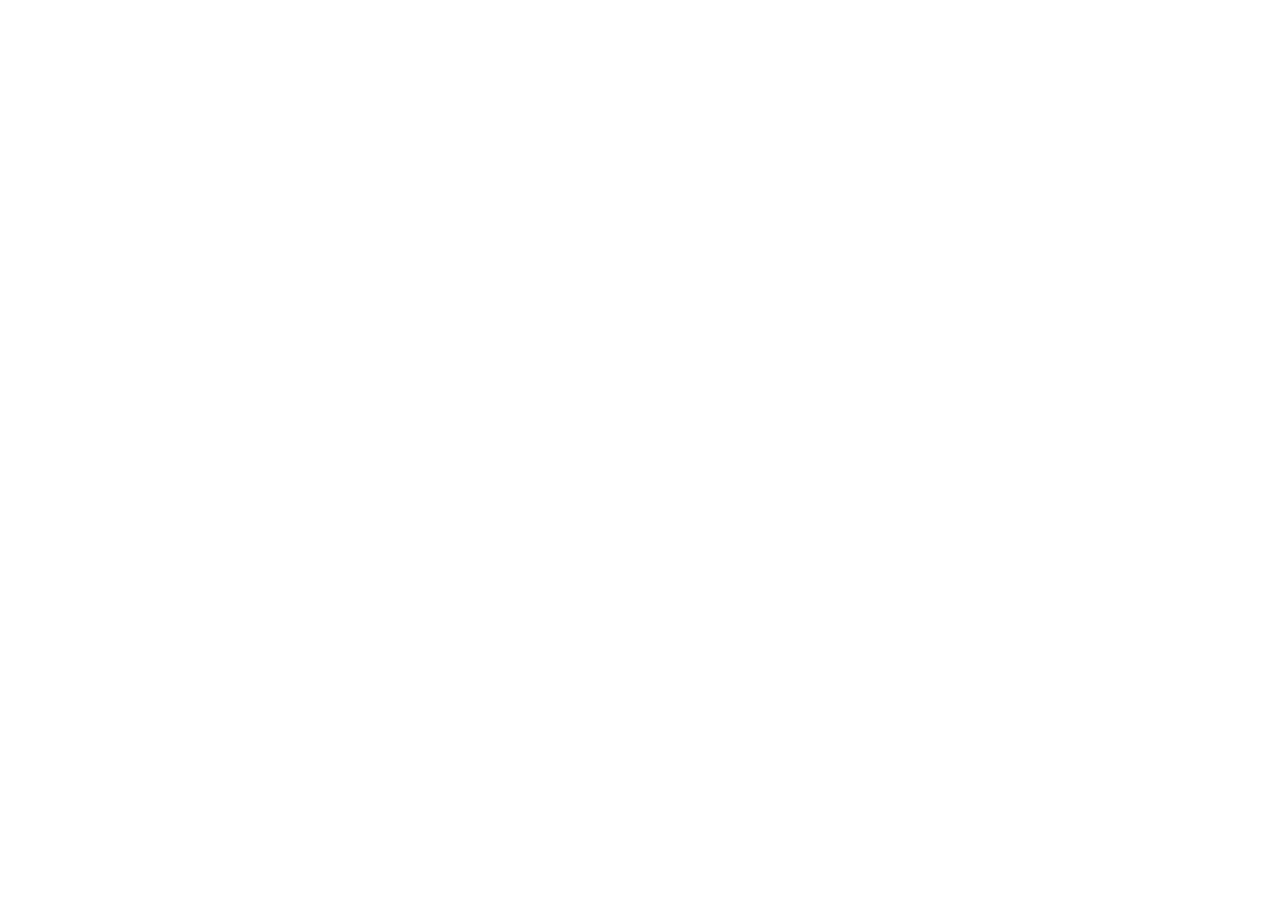
==== index.html @ 23d80142 "HTML start HTML beginning" ====
<!DOCTYPE html>
<html lang="en">
<head>
    <meta charset="UTF-8">
    <meta name="viewport" content="width=device-width, initial-scale=1.0">
    <title>Apocalipse</title>
</head>
<body>
    
</body>
</html>
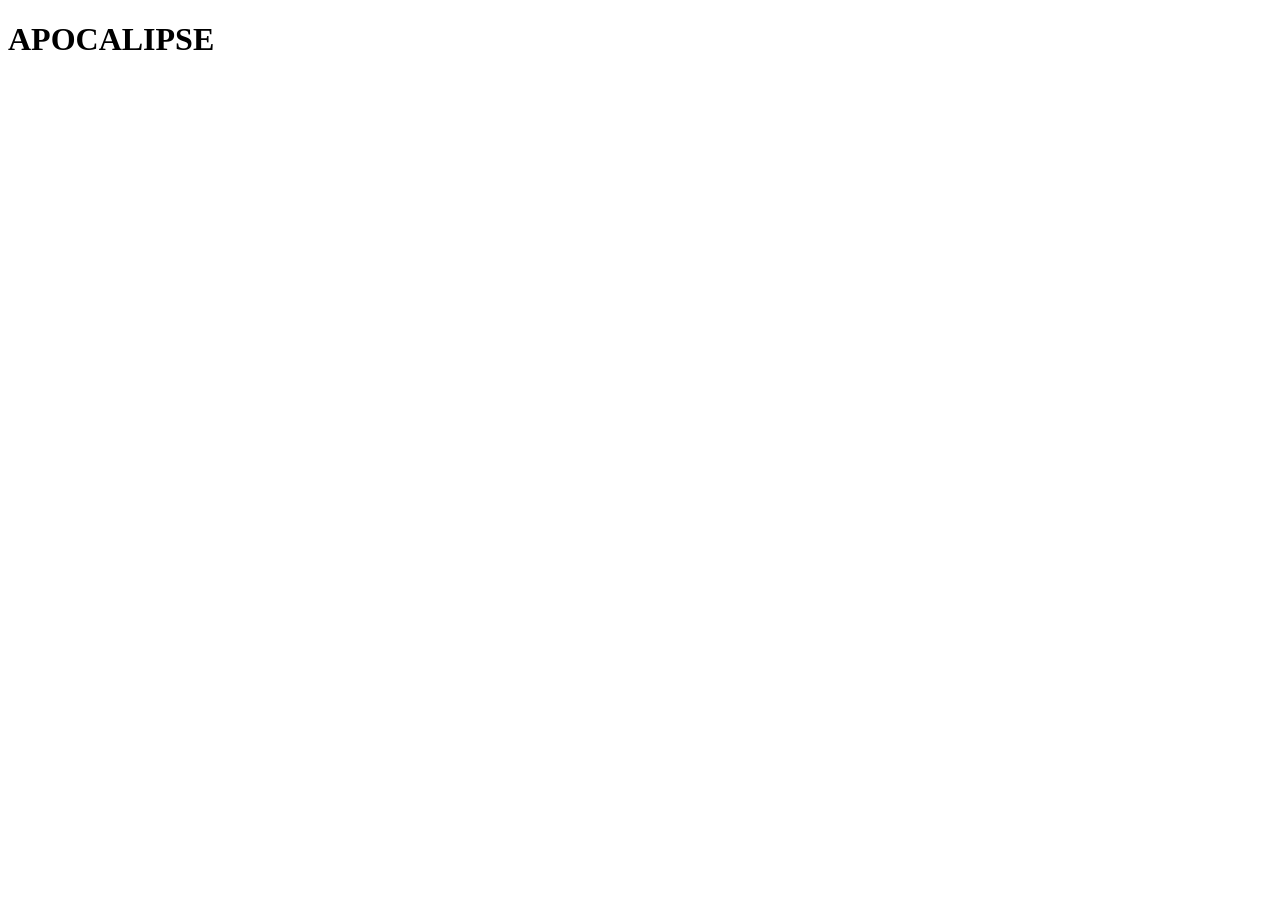
==== commit 5b575454: "H1 and CSS" ====
--- a/index.html
+++ b/index.html
@@ -3,9 +3,13 @@
 <head>
     <meta charset="UTF-8">
     <meta name="viewport" content="width=device-width, initial-scale=1.0">
+    <link rel="stylesheet" href="style.css">
+
     <title>Apocalipse</title>
 </head>
 <body>
-    
+    <div>
+        <h1>APOCALIPSE</h1>
+    </div>
 </body>
 </html>
--- a/style.css
+++ b/style.css
@@ -0,0 +1 @@
+@import "tailwindcss";
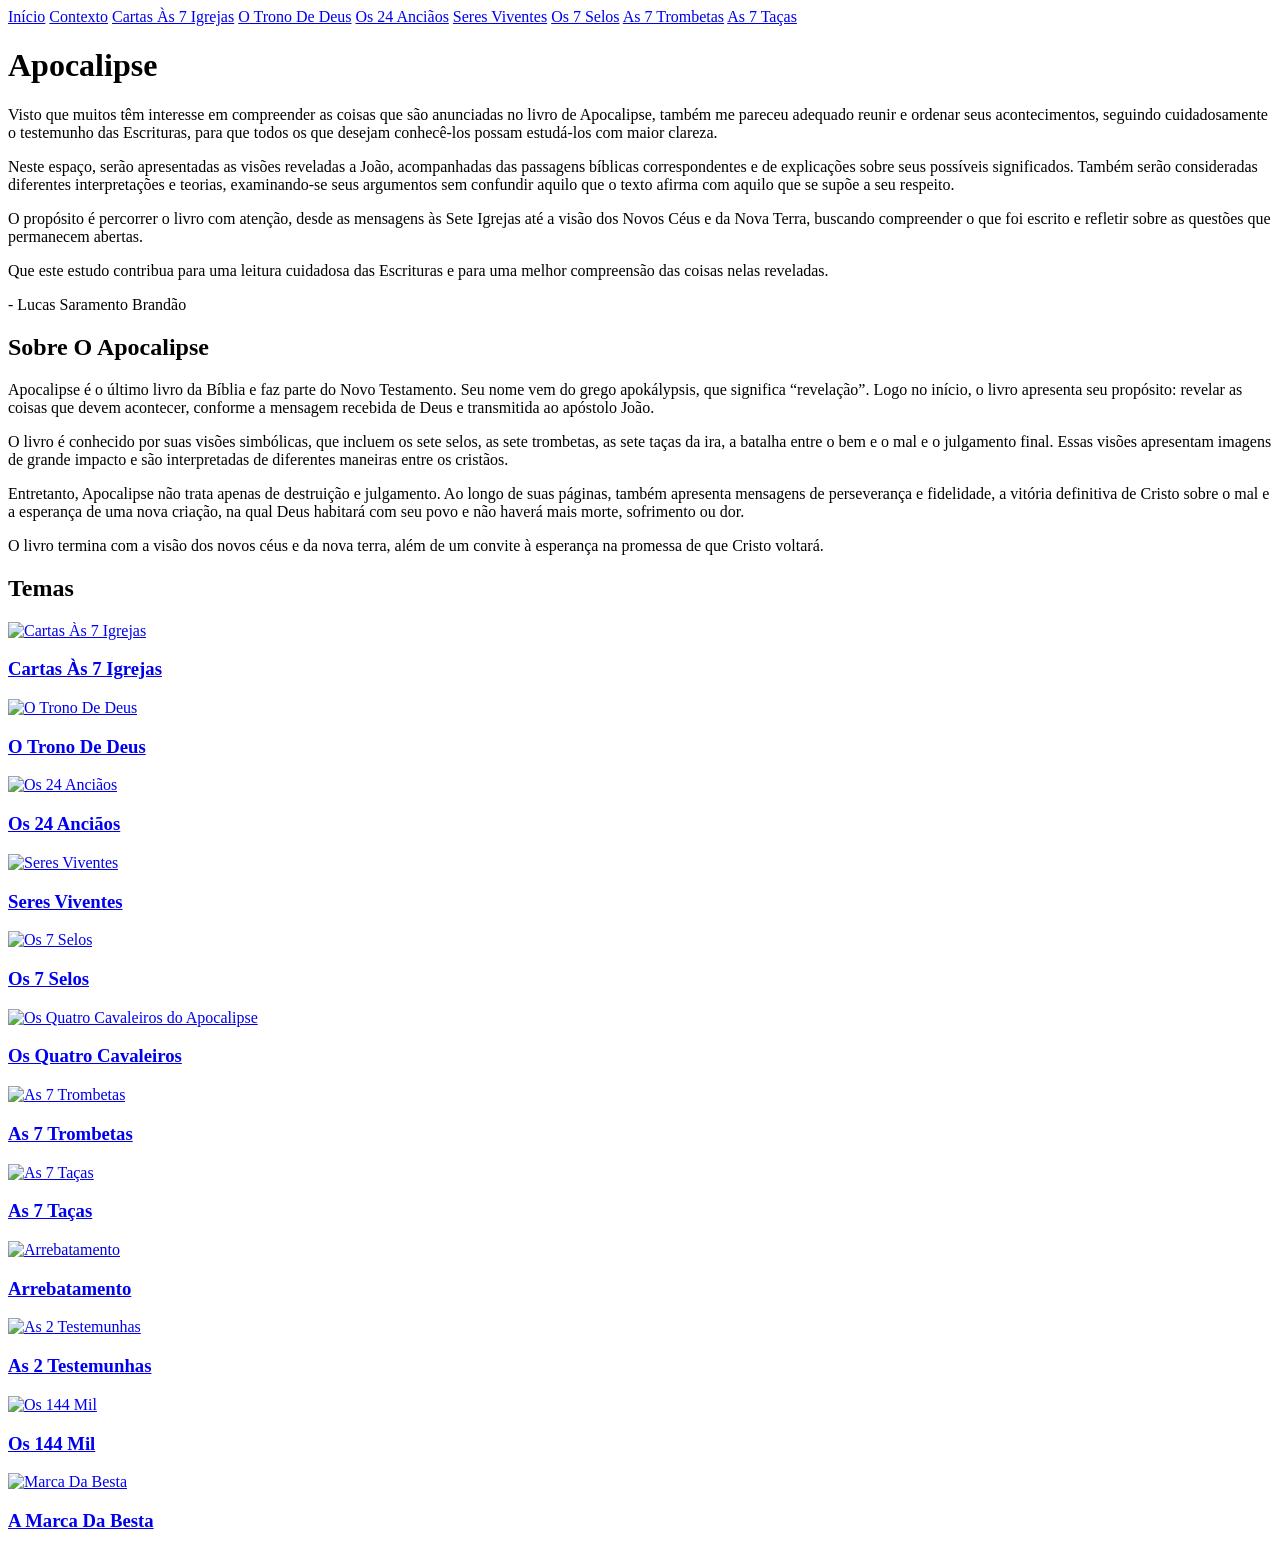
==== commit cac9b43e: "Updating the whole thing" ====
--- a/index.html
+++ b/index.html
@@ -3,13 +3,245 @@
 <head>
     <meta charset="UTF-8">
     <meta name="viewport" content="width=device-width, initial-scale=1.0">
-    <link rel="stylesheet" href="style.css">
+    <script src="https://cdn.tailwindcss.com"></script>
 
     <title>Apocalipse</title>
-</head>
-<body>
-    <div>
-        <h1>APOCALIPSE</h1>
+</head> 
+<body class="bg-black">
+    <nav class=" bg-black border-b-2 border-zinc-800 p-2 flex items-center justify-between">
+        <a href="index.html" class=" border-white text-white hover:text-gray-400 font-medium transition-colors p-4 border-b">Início</a>
+        <a href="contexto.html" class=" text-white hover:text-gray-400 font-medium transition-colors p-4">Contexto</a>
+        <a href="cartas.html" class=" text-blue-500 hover:text-blue-300 font-medium transition-colors p-4">Cartas Às 7 Igrejas</a>
+        <a href="trono.html" class=" text-[#D4AF37] hover:text-yellow-400 font-medium transition-colors p-4">O Trono De Deus</a>
+        <a href="anciaos.html" class=" text-yellow-500 hover:text-yellow-200 font-medium transition-colors p-4">Os 24 Anciãos</a>
+        <a href="seres.html" class=" text-orange-500 hover:text-orange-200 font-medium transition-colors p-4">Seres Viventes</a>
+        <a href="selos.html" class=" text-red-500 hover:text-red-800 font-medium transition-colors p-4">Os 7 Selos</a>
+        <a href="trombetas.html" class=" text-yellow-500 hover:text-yellow-800 font-medium transition-colors p-4">As 7 Trombetas</a>
+        <a href="taças.html" class=" text-red-700 hover:text-red-900 font-medium transition-colors p-4">As 7 Taças</a>
+    </nav>
+
+<!-- APOCALIPSE -->
+
+    <div class="text-[#CEB26D] text-5xl font-['ApocalypseFont'] font-bold p-4 pt-10 pb-2 indent-[40px] mb-10 text-center">
+        <h1>Apocalipse</h1>
+        <div class="mx-auto mt-4 w-72 translate-x-4 border-b-2 border-[#CEB26D]"></div>
     </div>
+
+    <div class="text-white w-full max-w-4xl mx-auto px-6 py-6 bg-black leading-relaxed text-justify space-y-12 text-lg">
+
+    <p class="indent-[40px]">
+        Visto que muitos têm interesse em compreender as coisas que são anunciadas no livro de Apocalipse, também me pareceu adequado
+        reunir e ordenar seus acontecimentos, seguindo cuidadosamente o testemunho das Escrituras, para que todos os que desejam conhecê-los
+        possam estudá-los com maior clareza.
+    </p>
+
+    <p class="indent-[40px]">
+        Neste espaço, serão apresentadas as visões reveladas a João, acompanhadas das passagens bíblicas correspondentes e de explicações
+        sobre seus possíveis significados. Também serão consideradas diferentes interpretações e teorias, examinando-se seus argumentos sem
+        confundir aquilo que o texto afirma com aquilo que se supõe a seu respeito.
+    </p>
+
+    <p class="indent-[40px]">
+        O propósito é percorrer o livro com atenção, desde as mensagens às Sete Igrejas até a visão dos Novos Céus e da Nova Terra,
+        buscando compreender o que foi escrito e refletir sobre as questões que permanecem abertas.
+    </p>
+
+    <p class="indent-[40px]">
+        Que este estudo contribua para uma leitura cuidadosa das Escrituras e para uma melhor compreensão das coisas nelas reveladas.
+    </p>
+    <p class="indent-[40px] pb-6 text-right">
+        - Lucas Saramento Brandão
+    </p>
+</div>
+
+<!-- SOBRE O APOCALIPSE -->
+
+<h2 class="text-[#CEB26D] text-2xl font-['ApocalypseFont'] font-bold p-4 pt-6 pb-6 indent-[40px] 
+bg-gradient-to-r from-[#650D12] via-[#650D12] to-[#260609]
+ border-red-900/90 border-t-2 border-b-2 mb-10">Sobre O Apocalipse</h2>
+
+<div class="text-white px-10 py-6 text-2xl bg-black leading-relaxed text-justify [text-align-last:left] space-y-12">
+
+    <p class="indent-[40px]">
+        Apocalipse é o último livro da Bíblia e faz parte do Novo Testamento. Seu nome vem do grego apokálypsis, que significa “revelação”. Logo no início, o livro apresenta seu propósito: revelar as coisas que devem acontecer, conforme a mensagem recebida de Deus e transmitida ao apóstolo João.
+    </p>
+
+    <p class="indent-[40px]">
+        O livro é conhecido por suas visões simbólicas, que incluem os sete selos, as sete trombetas, as sete taças da ira, a batalha entre o bem e o mal e o julgamento final. Essas visões apresentam imagens de grande impacto e são interpretadas de diferentes maneiras entre os cristãos.
+    </p>
+
+    <p class="indent-[40px]">
+        Entretanto, Apocalipse não trata apenas de destruição e julgamento. Ao longo de suas páginas, também apresenta mensagens de perseverança e fidelidade, a vitória definitiva de Cristo sobre o mal e a esperança de uma nova criação, na qual Deus habitará com seu povo e não haverá mais morte, sofrimento ou dor.
+    </p>
+
+    <p class="indent-[40px] pb-5">
+        O livro termina com a visão dos novos céus e da nova terra, além de um convite à esperança na promessa de que Cristo voltará.
+    </p>
+</div>
+
+<!-- TEMAS -->
+
+    <h2 class="text-[#CEB26D] text-3xl font-['ApocalypseFont'] font-bold p-4 pt-6 pb-6 indent-[40px]
+     bg-gradient-to-r from-[#260609] via-[#650D12] to-[#260609]
+ border-red-900/90 border-t-2 border-b-2 mb-10 text-center">Temas</h2>
+
+<div class="flex flex-wrap justify-center gap-6 px-5 pb-12">
+
+    <a href="cartas.html"
+       class="group block w-full max-w-[400px] border-2 border-[#8F7845] transition duration-300 ease-out hover:z-10 
+       hover:scale-[1.03] hover:border-blue-500 hover:shadow-[0_0_25px_rgba(220,38,38,0.35)]">
+
+        <img src="https://static.historiadomundo.com.br/2022/05/pergaminho-mesa-madeira.jpg"
+             alt="Cartas Às 7 Igrejas"
+             class="h-56 w-full object-cover">
+
+        <h3 class="p-4 text-xl font-bold text-white transition-colors group-hover:text-blue-500">
+            Cartas Às 7 Igrejas
+        </h3>
+
+    </a>
+    <a href="trono.html"
+       class="group block w-full max-w-[400px] border-2 border-[#8F7845] transition duration-300 ease-out hover:z-10 
+       hover:scale-[1.03] hover:border-[#D4AF37] hover:shadow-[0_0_25px_rgba(220,38,38,0.35)]">
+
+        <img src="https://img.magnific.com/fotos-premium/o-trono-de-ouro-nos-ceus_1086892-23625.jpg?semt=ais_hybrid&w=740&q=80"
+             alt="O Trono De Deus"
+             class="h-56 w-full object-cover">
+
+        <h3 class="p-4 text-xl font-bold text-white transition-colors group-hover:text-yellow-400">
+            O Trono De Deus
+        </h3>
+
+    </a>
+    <a href="anciaos.html"
+       class="group block w-full max-w-[400px] border-2 border-[#8F7845] transition duration-300 ease-out hover:z-10 
+       hover:scale-[1.03] hover:border-yellow-500 hover:shadow-[0_0_25px_rgba(220,38,38,0.35)]">
+
+        <img src="https://roccastel.com.br/wp-content/uploads/2020/01/fet_24anciaos.jpg"
+             alt="Os 24 Anciãos"
+             class="h-56 w-full object-cover">
+
+        <h3 class="p-4 text-xl font-bold text-white transition-colors group-hover:text-yellow-200">
+            Os 24 Anciãos
+        </h3>
+
+    </a>
+    <a href="seres.html"
+       class="group block w-full max-w-[400px] border-2 border-[#8F7845] transition duration-300 ease-out hover:z-10 
+       hover:scale-[1.03] hover:border-orange-500 hover:shadow-[0_0_25px_rgba(220,38,38,0.35)]">
+
+        <img src="https://cms-imgp.jw-cdn.org/img/p/1102017164/univ/art/1102017164_univ_cnt_4_md.jpg"
+             alt="Seres Viventes"
+             class="h-56 w-full object-cover">
+
+        <h3 class="p-4 text-xl font-bold text-white transition-colors group-hover:text-orange-200">
+            Seres Viventes
+        </h3>
+
+    </a>
+    <a href="selos.html"
+       class="group block w-full max-w-[400px] border-2 border-[#8F7845] transition duration-300 ease-out hover:z-10 
+       hover:scale-[1.03] hover:border-red-500 hover:shadow-[0_0_25px_rgba(220,38,38,0.35)]">
+
+        <img src="https://encrypted-tbn0.gstatic.com/images?q=tbn:ANd9GcR_HKc1IQn60F-ENSwcZ2wHlDL7yBw0qEIInlI52or77cPVScIZk2PIBH8c&s=10"
+             alt="Os 7 Selos"
+             class="h-56 w-full object-cover">
+
+        <h3 class="p-4 text-xl font-bold text-white transition-colors group-hover:text-red-800">
+            Os 7 Selos
+        </h3>
+
+    </a>
+    <a href="selos.html"
+       class="group block w-full max-w-[400px] border-2 border-[#8F7845] transition duration-300 ease-out hover:z-10 
+       hover:scale-[1.03] hover:border-red-700 hover:shadow-[0_0_25px_rgba(220,38,38,0.35)]">
+
+        <img src="https://cms-imgp.jw-cdn.org/img/p/2017086/univ/art/2017086_univ_lsr_lg.jpg"
+             alt="Os Quatro Cavaleiros do Apocalipse"
+             class="h-56 w-full object-cover">
+
+        <h3 class="p-4 text-xl font-bold text-white transition-colors group-hover:text-red-500">
+            Os Quatro Cavaleiros
+        </h3>
+
+    </a>
+    <a href="trombetas.html"
+       class="group block w-full max-w-[400px] border-2 border-[#8F7845] transition duration-300 ease-out hover:z-10 
+       hover:scale-[1.03] hover:border-yellow-500 hover:shadow-[0_0_25px_rgba(220,38,38,0.35)]">
+
+        <img src="https://blogger.googleusercontent.com/img/b/R29vZ2xl/AVvXsEgvqz117qsl9DyE_3pMzCIm7R30drBQ2jbp7PT_xsnBPNoCJsbJnHehBVjMejMxz2_yhibdwaauHSQNxiJiBrW0hAB8MZn9KC5BNJ4ww_1SnivTy_GA9soIhlo7_DqliVRNnncRQW5FO7wJ/w1600/estudo_biblico_sete_trombetas_apocalipse_escatologia.png"
+             alt="As 7 Trombetas"
+             class="h-56 w-full object-cover">
+
+        <h3 class="p-4 text-xl font-bold text-white transition-colors group-hover:text-yellow-800">
+            As 7 Trombetas
+        </h3>
+
+    </a>
+    <a href="taças.html"
+       class="group block w-full max-w-[400px] border-2 border-[#8F7845] transition duration-300 ease-out hover:z-10 
+       hover:scale-[1.03] hover:border-red-700 hover:shadow-[0_0_25px_rgba(220,38,38,0.35)]">
+
+        <img src="https://s.bibliaon.com/img/imagens/as/se/as_sete_tacas_da_ira_de_deus_f_l.jpg?class=ogImageRectangle"
+             alt="As 7 Taças"
+             class="h-56 w-full object-cover">
+
+        <h3 class="p-4 text-xl font-bold text-white transition-colors group-hover:text-red-900">
+            As 7 Taças
+        </h3>
+
+    </a>
+    <a href="arrebatamento.html"
+       class="group block w-full max-w-[400px] border-2 border-[#8F7845] transition duration-300 ease-out hover:z-10 
+       hover:scale-[1.03] hover:border-blue-400 hover:shadow-[0_0_25px_rgba(220,38,38,0.35)]">
+
+        <img src="https://blogger.googleusercontent.com/img/b/R29vZ2xl/AVvXsEhZymE6gBVyNDKjgI3D0I-aSL6cRUxfTbgF2Ny2FWrUKA4PnweaPtMIjiudSj3h2kJ1G6FYqT_PNLD26_yOcq_LQXzScnq5PECg-ui6NB8veNOz-yJeDu8l-YTzqryMPVmXKgLtoYIbnI3CXZaGCXJnPxU89OOBuiKe5jfjr1s1v3TaV2UCGBmuzDaIfsxa/s900/arrebatamento-2.jpg"
+             alt="Arrebatamento"
+             class="h-56 w-full object-cover">
+
+        <h3 class="p-4 text-xl font-bold text-white transition-colors group-hover:text-blue-300">
+            Arrebatamento
+        </h3>
+    </a>
+    <a href="testemunhas.html"
+       class="group block w-full max-w-[400px] border-2 border-[#8F7845] transition duration-300 ease-out hover:z-10 
+       hover:scale-[1.03] hover:border-blue-400 hover:shadow-[0_0_25px_rgba(220,38,38,0.35)]">
+
+        <img src="https://defendendoafecrista.wordpress.com/wp-content/uploads/2017/03/duas-testemunhas.jpg"
+             alt="As 2 Testemunhas"
+             class="h-56 w-full object-cover">
+
+        <h3 class="p-4 text-xl font-bold text-white transition-colors group-hover:text-yellow-300">
+            As 2 Testemunhas
+        </h3>
+    </a>
+    <a href="144.html"
+       class="group block w-full max-w-[400px] border-2 border-[#8F7845] transition duration-300 ease-out hover:z-10 
+       hover:scale-[1.03] hover:border-yellow-400 hover:shadow-[0_0_25px_rgba(220,38,38,0.35)]">
+
+        <img src="https://bibliotecacatolica.com.br/wp-content/uploads/2025/09/144-mil-na-biblia-e1758648540861-1024x478.png"
+             alt="Os 144 Mil"
+             class="h-56 w-full object-cover">
+
+        <h3 class="p-4 text-xl font-bold text-white transition-colors group-hover:text-yellow-200">
+            Os 144 Mil
+        </h3>
+    </a>
+    
+    <a href="marca.html"
+       class="group block w-full max-w-[400px] border-2 border-[#8F7845] transition duration-300 ease-out hover:z-10 
+       hover:scale-[1.03] hover:border-red-900 hover:shadow-[0_0_25px_rgba(220,38,38,0.35)]">
+
+        <img src="https://files.mormonsud.net/wp-content/uploads/2018/10/666-o-n%C3%BAmero-da-besta.png"
+             alt="Marca Da Besta"
+             class="h-56 w-full object-cover">
+
+        <h3 class="p-4 text-xl font-bold text-white transition-colors group-hover:text-red-900">
+             A Marca Da Besta
+        </h3>
+    </a>
+    </div>
+
+
 </body>
 </html>
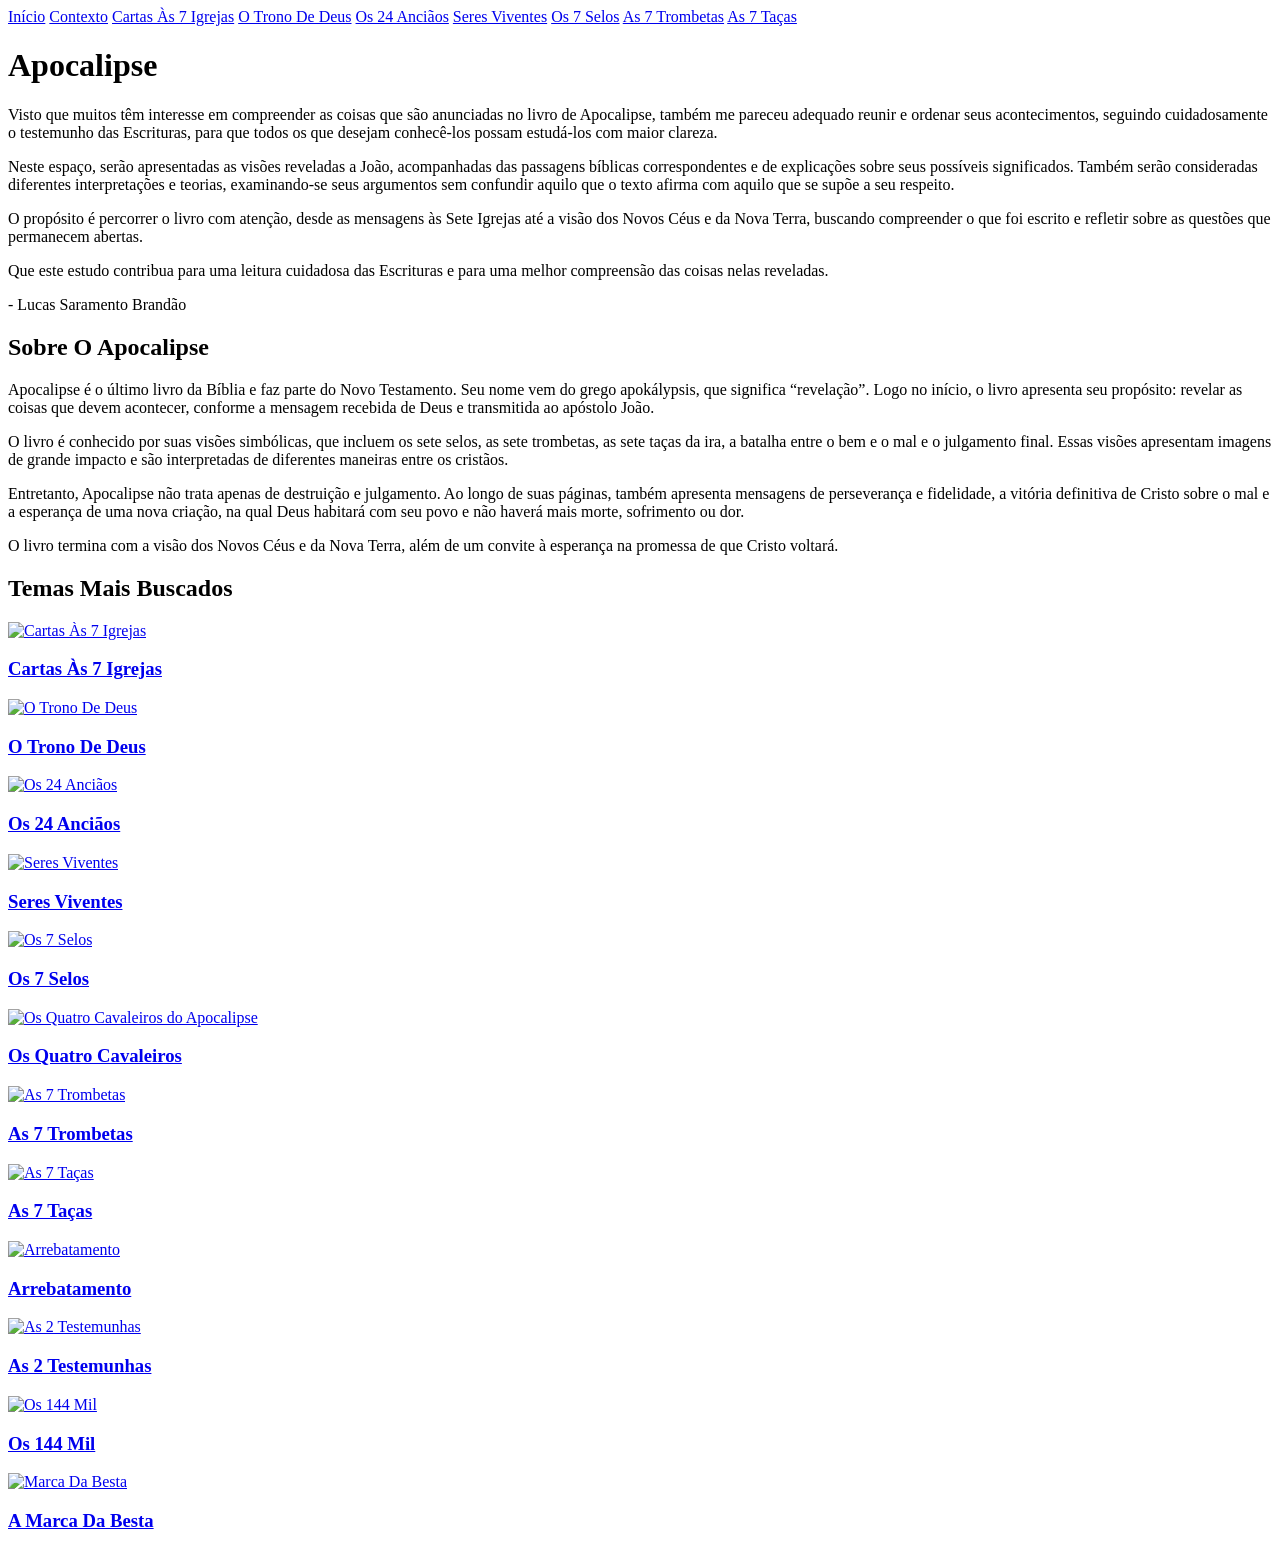
==== commit ecaccaf0: "Cartas" ====
--- a/index.html
+++ b/index.html
@@ -75,7 +75,7 @@
     </p>
 
     <p class="indent-[40px] pb-5">
-        O livro termina com a visão dos novos céus e da nova terra, além de um convite à esperança na promessa de que Cristo voltará.
+        O livro termina com a visão dos Novos Céus e da Nova Terra, além de um convite à esperança na promessa de que Cristo voltará.
     </p>
 </div>
 
@@ -83,7 +83,7 @@
 
     <h2 class="text-[#CEB26D] text-3xl font-['ApocalypseFont'] font-bold p-4 pt-6 pb-6 indent-[40px]
      bg-gradient-to-r from-[#260609] via-[#650D12] to-[#260609]
- border-red-900/90 border-t-2 border-b-2 mb-10 text-center">Temas</h2>
+ border-red-900/90 border-t-2 border-b-2 mb-10 text-center">Temas Mais Buscados</h2>
 
 <div class="flex flex-wrap justify-center gap-6 px-5 pb-12">
 
@@ -169,7 +169,7 @@
        class="group block w-full max-w-[400px] border-2 border-[#8F7845] transition duration-300 ease-out hover:z-10 
        hover:scale-[1.03] hover:border-yellow-500 hover:shadow-[0_0_25px_rgba(220,38,38,0.35)]">
 
-        <img src="https://blogger.googleusercontent.com/img/b/R29vZ2xl/AVvXsEgvqz117qsl9DyE_3pMzCIm7R30drBQ2jbp7PT_xsnBPNoCJsbJnHehBVjMejMxz2_yhibdwaauHSQNxiJiBrW0hAB8MZn9KC5BNJ4ww_1SnivTy_GA9soIhlo7_DqliVRNnncRQW5FO7wJ/w1600/estudo_biblico_sete_trombetas_apocalipse_escatologia.png"
+        <img src="https://images.openai.com/static-rsc-4/YwsWGeeq5waOFGDvPlm7gk9e8jMxXu6w3P89llPTX8N2O9hsukloAbmXxf9d9FQeKFB6cDdV-a4r5IRCZOIh--LQ7DQ9QAm1EVLA5JM5lN9-LAzfPIYk8bAlmSnylLZHkWa5eI6-ccGUs1hkUdCl7_HcCXMDILiKM65VPcCpUBP1KAnxbfDv9v_HRitkT8Wr?purpose=fullsize"
              alt="As 7 Trombetas"
              class="h-56 w-full object-cover">
 
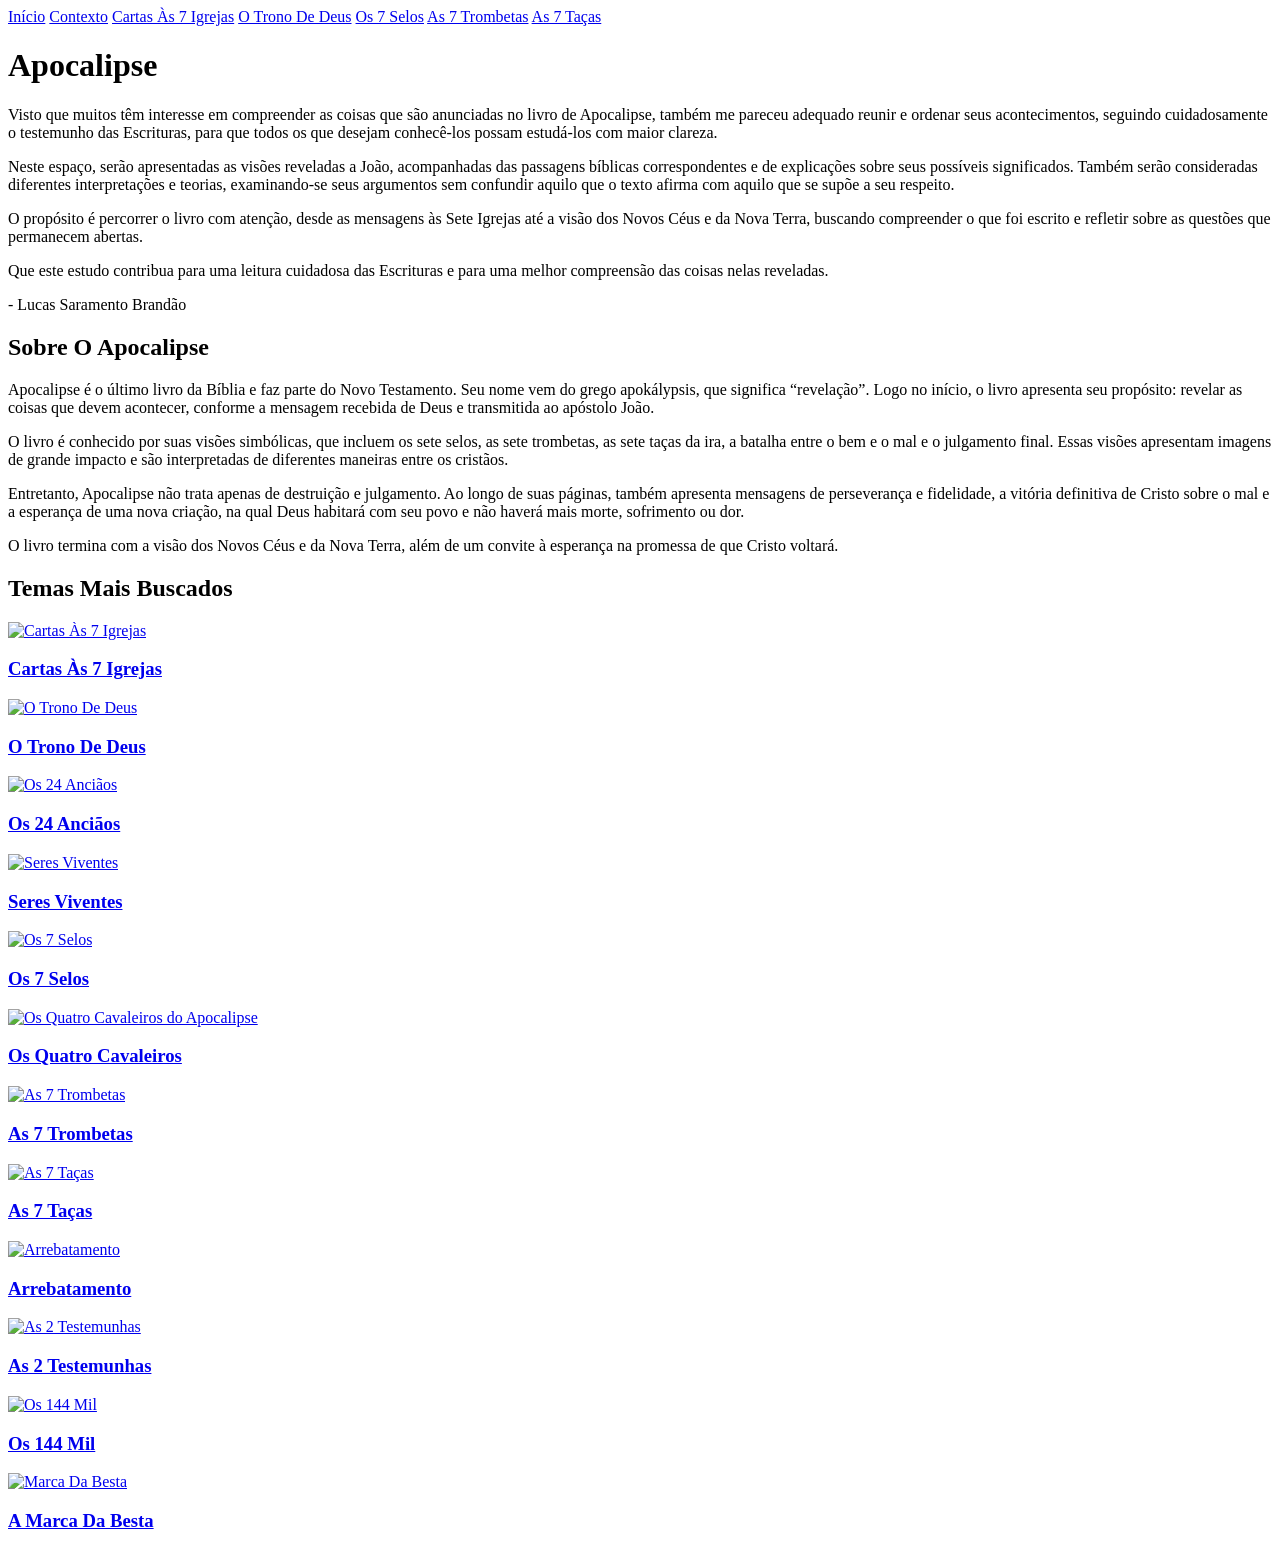
==== commit b17c8acb: "Throne" ====
--- a/index.html
+++ b/index.html
@@ -5,19 +5,17 @@
     <meta name="viewport" content="width=device-width, initial-scale=1.0">
     <script src="https://cdn.tailwindcss.com"></script>
 
-    <title>Apocalipse</title>
+    <title>Início | Apocalipse</title>
 </head> 
 <body class="bg-black">
     <nav class=" bg-black border-b-2 border-zinc-800 p-2 flex items-center justify-between">
         <a href="index.html" class=" border-white text-white hover:text-gray-400 font-medium transition-colors p-4 border-b">Início</a>
         <a href="contexto.html" class=" text-white hover:text-gray-400 font-medium transition-colors p-4">Contexto</a>
-        <a href="cartas.html" class=" text-blue-500 hover:text-blue-300 font-medium transition-colors p-4">Cartas Às 7 Igrejas</a>
-        <a href="trono.html" class=" text-[#D4AF37] hover:text-yellow-400 font-medium transition-colors p-4">O Trono De Deus</a>
-        <a href="anciaos.html" class=" text-yellow-500 hover:text-yellow-200 font-medium transition-colors p-4">Os 24 Anciãos</a>
-        <a href="seres.html" class=" text-orange-500 hover:text-orange-200 font-medium transition-colors p-4">Seres Viventes</a>
-        <a href="selos.html" class=" text-red-500 hover:text-red-800 font-medium transition-colors p-4">Os 7 Selos</a>
-        <a href="trombetas.html" class=" text-yellow-500 hover:text-yellow-800 font-medium transition-colors p-4">As 7 Trombetas</a>
-        <a href="taças.html" class=" text-red-700 hover:text-red-900 font-medium transition-colors p-4">As 7 Taças</a>
+        <a href="cartas.html" class=" text-white hover:text-blue-300 font-medium transition-colors p-4">Cartas Às 7 Igrejas</a>
+        <a href="trono.html" class=" text-white hover:text-yellow-400 font-medium transition-colors p-4">O Trono De Deus</a>
+        <a href="selos.html" class=" text-white hover:text-red-800 font-medium transition-colors p-4">Os 7 Selos</a>
+        <a href="trombetas.html" class=" text-white hover:text-yellow-800 font-medium transition-colors p-4">As 7 Trombetas</a>
+        <a href="taças.html" class=" text-white hover:text-red-900 font-medium transition-colors p-4">As 7 Taças</a>
     </nav>
 
 <!-- APOCALIPSE -->
@@ -169,7 +167,7 @@
        class="group block w-full max-w-[400px] border-2 border-[#8F7845] transition duration-300 ease-out hover:z-10 
        hover:scale-[1.03] hover:border-yellow-500 hover:shadow-[0_0_25px_rgba(220,38,38,0.35)]">
 
-        <img src="https://images.openai.com/static-rsc-4/YwsWGeeq5waOFGDvPlm7gk9e8jMxXu6w3P89llPTX8N2O9hsukloAbmXxf9d9FQeKFB6cDdV-a4r5IRCZOIh--LQ7DQ9QAm1EVLA5JM5lN9-LAzfPIYk8bAlmSnylLZHkWa5eI6-ccGUs1hkUdCl7_HcCXMDILiKM65VPcCpUBP1KAnxbfDv9v_HRitkT8Wr?purpose=fullsize"
+        <img src="https://i.pinimg.com/736x/37/f9/da/37f9da36b2656b8f963f3b676df7224e.jpg"
              alt="As 7 Trombetas"
              class="h-56 w-full object-cover">
 
@@ -195,7 +193,7 @@
        class="group block w-full max-w-[400px] border-2 border-[#8F7845] transition duration-300 ease-out hover:z-10 
        hover:scale-[1.03] hover:border-blue-400 hover:shadow-[0_0_25px_rgba(220,38,38,0.35)]">
 
-        <img src="https://blogger.googleusercontent.com/img/b/R29vZ2xl/AVvXsEhZymE6gBVyNDKjgI3D0I-aSL6cRUxfTbgF2Ny2FWrUKA4PnweaPtMIjiudSj3h2kJ1G6FYqT_PNLD26_yOcq_LQXzScnq5PECg-ui6NB8veNOz-yJeDu8l-YTzqryMPVmXKgLtoYIbnI3CXZaGCXJnPxU89OOBuiKe5jfjr1s1v3TaV2UCGBmuzDaIfsxa/s900/arrebatamento-2.jpg"
+        <img src="https://deusteabencoe.com.br/wp-content/uploads/2022/10/Cena-do-arrebatamento-da-igreja-onde-milhoes-de-almas-sobem-as-nuvens-para-se-encontrar-com-Cristo-nos-ares.jpg"
              alt="Arrebatamento"
              class="h-56 w-full object-cover">
 
@@ -232,7 +230,7 @@
        class="group block w-full max-w-[400px] border-2 border-[#8F7845] transition duration-300 ease-out hover:z-10 
        hover:scale-[1.03] hover:border-red-900 hover:shadow-[0_0_25px_rgba(220,38,38,0.35)]">
 
-        <img src="https://files.mormonsud.net/wp-content/uploads/2018/10/666-o-n%C3%BAmero-da-besta.png"
+        <img src="https://blogger.googleusercontent.com/img/b/R29vZ2xl/AVvXsEiVO5rN5p8rdvjJAmB21OTg6_id3KPtn_HMCiWVVjiOnamt6PlNQr2OQwQbPZTtq_AOWCBiAwnY3xkksoOxElnSeYHiIdU6Md2RPtWOBmIDTLEyt6QCCJqlQWF-B_krXlfUIMzqt_E4MM1h/s1600/estudo_b%25C3%25ADblico_marca_da_besta_apocalipse.jpg"
              alt="Marca Da Besta"
              class="h-56 w-full object-cover">
 
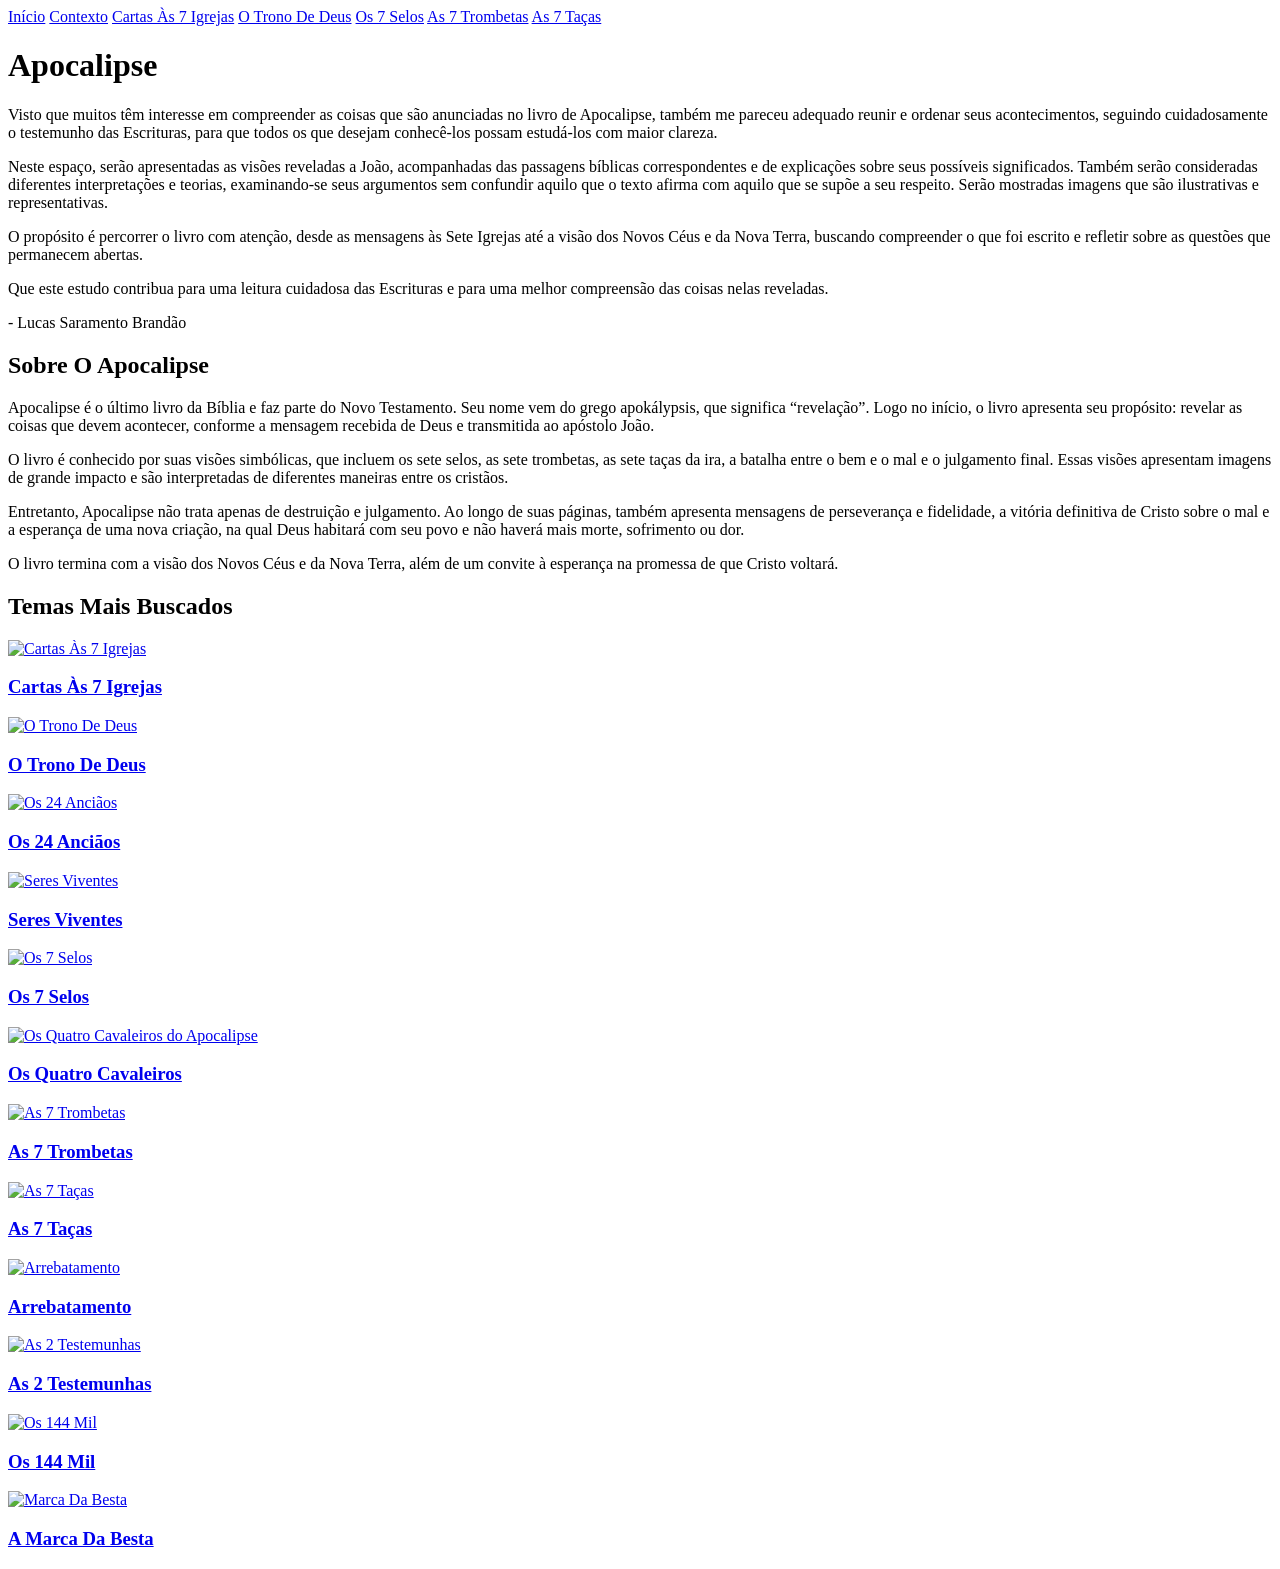
==== commit 56673e9f: "4 Cavaleiros e 5º Selo" ====
--- a/index.html
+++ b/index.html
@@ -4,6 +4,7 @@
     <meta charset="UTF-8">
     <meta name="viewport" content="width=device-width, initial-scale=1.0">
     <script src="https://cdn.tailwindcss.com"></script>
+        <link rel="icon" type="image/png" href="https://cdn.psychologytoday.com/sites/default/files/styles/article-inline-half-caption/public/field_blog_entry_images/DoomsdayClock_crimson_3mins_regmark_0.png?itok=_AekfiM6">
 
     <title>Início | Apocalipse</title>
 </head> 
@@ -30,13 +31,15 @@
     <p class="indent-[40px]">
         Visto que muitos têm interesse em compreender as coisas que são anunciadas no livro de Apocalipse, também me pareceu adequado
         reunir e ordenar seus acontecimentos, seguindo cuidadosamente o testemunho das Escrituras, para que todos os que desejam conhecê-los
-        possam estudá-los com maior clareza.
+        possam estudá-los com maior clareza. 
     </p>
 
     <p class="indent-[40px]">
         Neste espaço, serão apresentadas as visões reveladas a João, acompanhadas das passagens bíblicas correspondentes e de explicações
-        sobre seus possíveis significados. Também serão consideradas diferentes interpretações e teorias, examinando-se seus argumentos sem
-        confundir aquilo que o texto afirma com aquilo que se supõe a seu respeito.
+        sobre seus possíveis significados. Também serão consideradas diferentes interpretações e teorias, examinando-se seus 
+        argumentos sem
+        confundir aquilo que o texto afirma com aquilo que se supõe a seu respeito. Serão mostradas imagens que 
+        são ilustrativas e representativas.
     </p>
 
     <p class="indent-[40px]">
@@ -56,7 +59,7 @@
 
 <h2 class="text-[#CEB26D] text-2xl font-['ApocalypseFont'] font-bold p-4 pt-6 pb-6 indent-[40px] 
 bg-gradient-to-r from-[#650D12] via-[#650D12] to-[#260609]
- border-red-900/90 border-t-2 border-b-2 mb-10">Sobre O Apocalipse</h2>
+    border-red-900/90 border-t-2 border-b-2 mb-10">Sobre O Apocalipse</h2>
 
 <div class="text-white px-10 py-6 text-2xl bg-black leading-relaxed text-justify [text-align-last:left] space-y-12">
 
@@ -80,18 +83,18 @@
 <!-- TEMAS -->
 
     <h2 class="text-[#CEB26D] text-3xl font-['ApocalypseFont'] font-bold p-4 pt-6 pb-6 indent-[40px]
-     bg-gradient-to-r from-[#260609] via-[#650D12] to-[#260609]
- border-red-900/90 border-t-2 border-b-2 mb-10 text-center">Temas Mais Buscados</h2>
+        bg-gradient-to-r from-[#260609] via-[#650D12] to-[#260609]
+    border-red-900/90 border-t-2 border-b-2 mb-10 text-center">Temas Mais Buscados</h2>
 
 <div class="flex flex-wrap justify-center gap-6 px-5 pb-12">
 
     <a href="cartas.html"
-       class="group block w-full max-w-[400px] border-2 border-[#8F7845] transition duration-300 ease-out hover:z-10 
-       hover:scale-[1.03] hover:border-blue-500 hover:shadow-[0_0_25px_rgba(220,38,38,0.35)]">
+        class="group block w-full max-w-[400px] border-2 border-[#8F7845] transition duration-300 ease-out hover:z-10 
+        hover:scale-[1.03] hover:border-blue-500 hover:shadow-[0_0_25px_rgba(220,38,38,0.35)]">
 
         <img src="https://static.historiadomundo.com.br/2022/05/pergaminho-mesa-madeira.jpg"
-             alt="Cartas Às 7 Igrejas"
-             class="h-56 w-full object-cover">
+            alt="Cartas Às 7 Igrejas"
+            class="h-56 w-full object-cover">
 
         <h3 class="p-4 text-xl font-bold text-white transition-colors group-hover:text-blue-500">
             Cartas Às 7 Igrejas
@@ -99,12 +102,12 @@
 
     </a>
     <a href="trono.html"
-       class="group block w-full max-w-[400px] border-2 border-[#8F7845] transition duration-300 ease-out hover:z-10 
-       hover:scale-[1.03] hover:border-[#D4AF37] hover:shadow-[0_0_25px_rgba(220,38,38,0.35)]">
+        class="group block w-full max-w-[400px] border-2 border-[#8F7845] transition duration-300 ease-out hover:z-10 
+        hover:scale-[1.03] hover:border-[#D4AF37] hover:shadow-[0_0_25px_rgba(220,38,38,0.35)]">
 
         <img src="https://img.magnific.com/fotos-premium/o-trono-de-ouro-nos-ceus_1086892-23625.jpg?semt=ais_hybrid&w=740&q=80"
-             alt="O Trono De Deus"
-             class="h-56 w-full object-cover">
+                alt="O Trono De Deus"
+                class="h-56 w-full object-cover">
 
         <h3 class="p-4 text-xl font-bold text-white transition-colors group-hover:text-yellow-400">
             O Trono De Deus
@@ -112,12 +115,12 @@
 
     </a>
     <a href="anciaos.html"
-       class="group block w-full max-w-[400px] border-2 border-[#8F7845] transition duration-300 ease-out hover:z-10 
-       hover:scale-[1.03] hover:border-yellow-500 hover:shadow-[0_0_25px_rgba(220,38,38,0.35)]">
+        class="group block w-full max-w-[400px] border-2 border-[#8F7845] transition duration-300 ease-out hover:z-10 
+        hover:scale-[1.03] hover:border-yellow-500 hover:shadow-[0_0_25px_rgba(220,38,38,0.35)]">
 
         <img src="https://roccastel.com.br/wp-content/uploads/2020/01/fet_24anciaos.jpg"
-             alt="Os 24 Anciãos"
-             class="h-56 w-full object-cover">
+                alt="Os 24 Anciãos"
+                class="h-56 w-full object-cover">
 
         <h3 class="p-4 text-xl font-bold text-white transition-colors group-hover:text-yellow-200">
             Os 24 Anciãos
@@ -125,12 +128,12 @@
 
     </a>
     <a href="seres.html"
-       class="group block w-full max-w-[400px] border-2 border-[#8F7845] transition duration-300 ease-out hover:z-10 
-       hover:scale-[1.03] hover:border-orange-500 hover:shadow-[0_0_25px_rgba(220,38,38,0.35)]">
+        class="group block w-full max-w-[400px] border-2 border-[#8F7845] transition duration-300 ease-out hover:z-10 
+        hover:scale-[1.03] hover:border-orange-500 hover:shadow-[0_0_25px_rgba(220,38,38,0.35)]">
 
         <img src="https://cms-imgp.jw-cdn.org/img/p/1102017164/univ/art/1102017164_univ_cnt_4_md.jpg"
-             alt="Seres Viventes"
-             class="h-56 w-full object-cover">
+            alt="Seres Viventes"
+            class="h-56 w-full object-cover">
 
         <h3 class="p-4 text-xl font-bold text-white transition-colors group-hover:text-orange-200">
             Seres Viventes
@@ -138,12 +141,12 @@
 
     </a>
     <a href="selos.html"
-       class="group block w-full max-w-[400px] border-2 border-[#8F7845] transition duration-300 ease-out hover:z-10 
-       hover:scale-[1.03] hover:border-red-500 hover:shadow-[0_0_25px_rgba(220,38,38,0.35)]">
+        class="group block w-full max-w-[400px] border-2 border-[#8F7845] transition duration-300 ease-out hover:z-10 
+        hover:scale-[1.03] hover:border-red-500 hover:shadow-[0_0_25px_rgba(220,38,38,0.35)]">
 
         <img src="https://encrypted-tbn0.gstatic.com/images?q=tbn:ANd9GcR_HKc1IQn60F-ENSwcZ2wHlDL7yBw0qEIInlI52or77cPVScIZk2PIBH8c&s=10"
-             alt="Os 7 Selos"
-             class="h-56 w-full object-cover">
+            alt="Os 7 Selos"
+            class="h-56 w-full object-cover">
 
         <h3 class="p-4 text-xl font-bold text-white transition-colors group-hover:text-red-800">
             Os 7 Selos
@@ -151,12 +154,12 @@
 
     </a>
     <a href="selos.html"
-       class="group block w-full max-w-[400px] border-2 border-[#8F7845] transition duration-300 ease-out hover:z-10 
-       hover:scale-[1.03] hover:border-red-700 hover:shadow-[0_0_25px_rgba(220,38,38,0.35)]">
+        class="group block w-full max-w-[400px] border-2 border-[#8F7845] transition duration-300 ease-out hover:z-10 
+        hover:scale-[1.03] hover:border-red-700 hover:shadow-[0_0_25px_rgba(220,38,38,0.35)]">
 
         <img src="https://cms-imgp.jw-cdn.org/img/p/2017086/univ/art/2017086_univ_lsr_lg.jpg"
-             alt="Os Quatro Cavaleiros do Apocalipse"
-             class="h-56 w-full object-cover">
+            alt="Os Quatro Cavaleiros do Apocalipse"
+            class="h-56 w-full object-cover">
 
         <h3 class="p-4 text-xl font-bold text-white transition-colors group-hover:text-red-500">
             Os Quatro Cavaleiros
@@ -164,12 +167,12 @@
 
     </a>
     <a href="trombetas.html"
-       class="group block w-full max-w-[400px] border-2 border-[#8F7845] transition duration-300 ease-out hover:z-10 
-       hover:scale-[1.03] hover:border-yellow-500 hover:shadow-[0_0_25px_rgba(220,38,38,0.35)]">
+        class="group block w-full max-w-[400px] border-2 border-[#8F7845] transition duration-300 ease-out hover:z-10 
+        hover:scale-[1.03] hover:border-yellow-500 hover:shadow-[0_0_25px_rgba(220,38,38,0.35)]">
 
         <img src="https://i.pinimg.com/736x/37/f9/da/37f9da36b2656b8f963f3b676df7224e.jpg"
-             alt="As 7 Trombetas"
-             class="h-56 w-full object-cover">
+            alt="As 7 Trombetas"
+            class="h-56 w-full object-cover">
 
         <h3 class="p-4 text-xl font-bold text-white transition-colors group-hover:text-yellow-800">
             As 7 Trombetas
@@ -177,12 +180,12 @@
 
     </a>
     <a href="taças.html"
-       class="group block w-full max-w-[400px] border-2 border-[#8F7845] transition duration-300 ease-out hover:z-10 
-       hover:scale-[1.03] hover:border-red-700 hover:shadow-[0_0_25px_rgba(220,38,38,0.35)]">
+        class="group block w-full max-w-[400px] border-2 border-[#8F7845] transition duration-300 ease-out hover:z-10 
+        hover:scale-[1.03] hover:border-red-700 hover:shadow-[0_0_25px_rgba(220,38,38,0.35)]">
 
         <img src="https://s.bibliaon.com/img/imagens/as/se/as_sete_tacas_da_ira_de_deus_f_l.jpg?class=ogImageRectangle"
-             alt="As 7 Taças"
-             class="h-56 w-full object-cover">
+            alt="As 7 Taças"
+            class="h-56 w-full object-cover">
 
         <h3 class="p-4 text-xl font-bold text-white transition-colors group-hover:text-red-900">
             As 7 Taças
@@ -190,36 +193,36 @@
 
     </a>
     <a href="arrebatamento.html"
-       class="group block w-full max-w-[400px] border-2 border-[#8F7845] transition duration-300 ease-out hover:z-10 
-       hover:scale-[1.03] hover:border-blue-400 hover:shadow-[0_0_25px_rgba(220,38,38,0.35)]">
+        class="group block w-full max-w-[400px] border-2 border-[#8F7845] transition duration-300 ease-out hover:z-10 
+        hover:scale-[1.03] hover:border-blue-400 hover:shadow-[0_0_25px_rgba(220,38,38,0.35)]">
 
         <img src="https://deusteabencoe.com.br/wp-content/uploads/2022/10/Cena-do-arrebatamento-da-igreja-onde-milhoes-de-almas-sobem-as-nuvens-para-se-encontrar-com-Cristo-nos-ares.jpg"
-             alt="Arrebatamento"
-             class="h-56 w-full object-cover">
+            alt="Arrebatamento"
+            class="h-56 w-full object-cover">
 
         <h3 class="p-4 text-xl font-bold text-white transition-colors group-hover:text-blue-300">
             Arrebatamento
         </h3>
     </a>
     <a href="testemunhas.html"
-       class="group block w-full max-w-[400px] border-2 border-[#8F7845] transition duration-300 ease-out hover:z-10 
-       hover:scale-[1.03] hover:border-blue-400 hover:shadow-[0_0_25px_rgba(220,38,38,0.35)]">
+        class="group block w-full max-w-[400px] border-2 border-[#8F7845] transition duration-300 ease-out hover:z-10 
+        hover:scale-[1.03] hover:border-blue-400 hover:shadow-[0_0_25px_rgba(220,38,38,0.35)]">
 
         <img src="https://defendendoafecrista.wordpress.com/wp-content/uploads/2017/03/duas-testemunhas.jpg"
-             alt="As 2 Testemunhas"
-             class="h-56 w-full object-cover">
+            alt="As 2 Testemunhas"
+            class="h-56 w-full object-cover">
 
         <h3 class="p-4 text-xl font-bold text-white transition-colors group-hover:text-yellow-300">
             As 2 Testemunhas
         </h3>
     </a>
     <a href="144.html"
-       class="group block w-full max-w-[400px] border-2 border-[#8F7845] transition duration-300 ease-out hover:z-10 
-       hover:scale-[1.03] hover:border-yellow-400 hover:shadow-[0_0_25px_rgba(220,38,38,0.35)]">
+        class="group block w-full max-w-[400px] border-2 border-[#8F7845] transition duration-300 ease-out hover:z-10 
+        hover:scale-[1.03] hover:border-yellow-400 hover:shadow-[0_0_25px_rgba(220,38,38,0.35)]">
 
         <img src="https://bibliotecacatolica.com.br/wp-content/uploads/2025/09/144-mil-na-biblia-e1758648540861-1024x478.png"
-             alt="Os 144 Mil"
-             class="h-56 w-full object-cover">
+            alt="Os 144 Mil"
+            class="h-56 w-full object-cover">
 
         <h3 class="p-4 text-xl font-bold text-white transition-colors group-hover:text-yellow-200">
             Os 144 Mil
@@ -227,15 +230,15 @@
     </a>
     
     <a href="marca.html"
-       class="group block w-full max-w-[400px] border-2 border-[#8F7845] transition duration-300 ease-out hover:z-10 
-       hover:scale-[1.03] hover:border-red-900 hover:shadow-[0_0_25px_rgba(220,38,38,0.35)]">
+        class="group block w-full max-w-[400px] border-2 border-[#8F7845] transition duration-300 ease-out hover:z-10 
+        hover:scale-[1.03] hover:border-red-900 hover:shadow-[0_0_25px_rgba(220,38,38,0.35)]">
 
         <img src="https://blogger.googleusercontent.com/img/b/R29vZ2xl/AVvXsEiVO5rN5p8rdvjJAmB21OTg6_id3KPtn_HMCiWVVjiOnamt6PlNQr2OQwQbPZTtq_AOWCBiAwnY3xkksoOxElnSeYHiIdU6Md2RPtWOBmIDTLEyt6QCCJqlQWF-B_krXlfUIMzqt_E4MM1h/s1600/estudo_b%25C3%25ADblico_marca_da_besta_apocalipse.jpg"
-             alt="Marca Da Besta"
-             class="h-56 w-full object-cover">
+            alt="Marca Da Besta"
+            class="h-56 w-full object-cover">
 
         <h3 class="p-4 text-xl font-bold text-white transition-colors group-hover:text-red-900">
-             A Marca Da Besta
+            A Marca Da Besta
         </h3>
     </a>
     </div>
